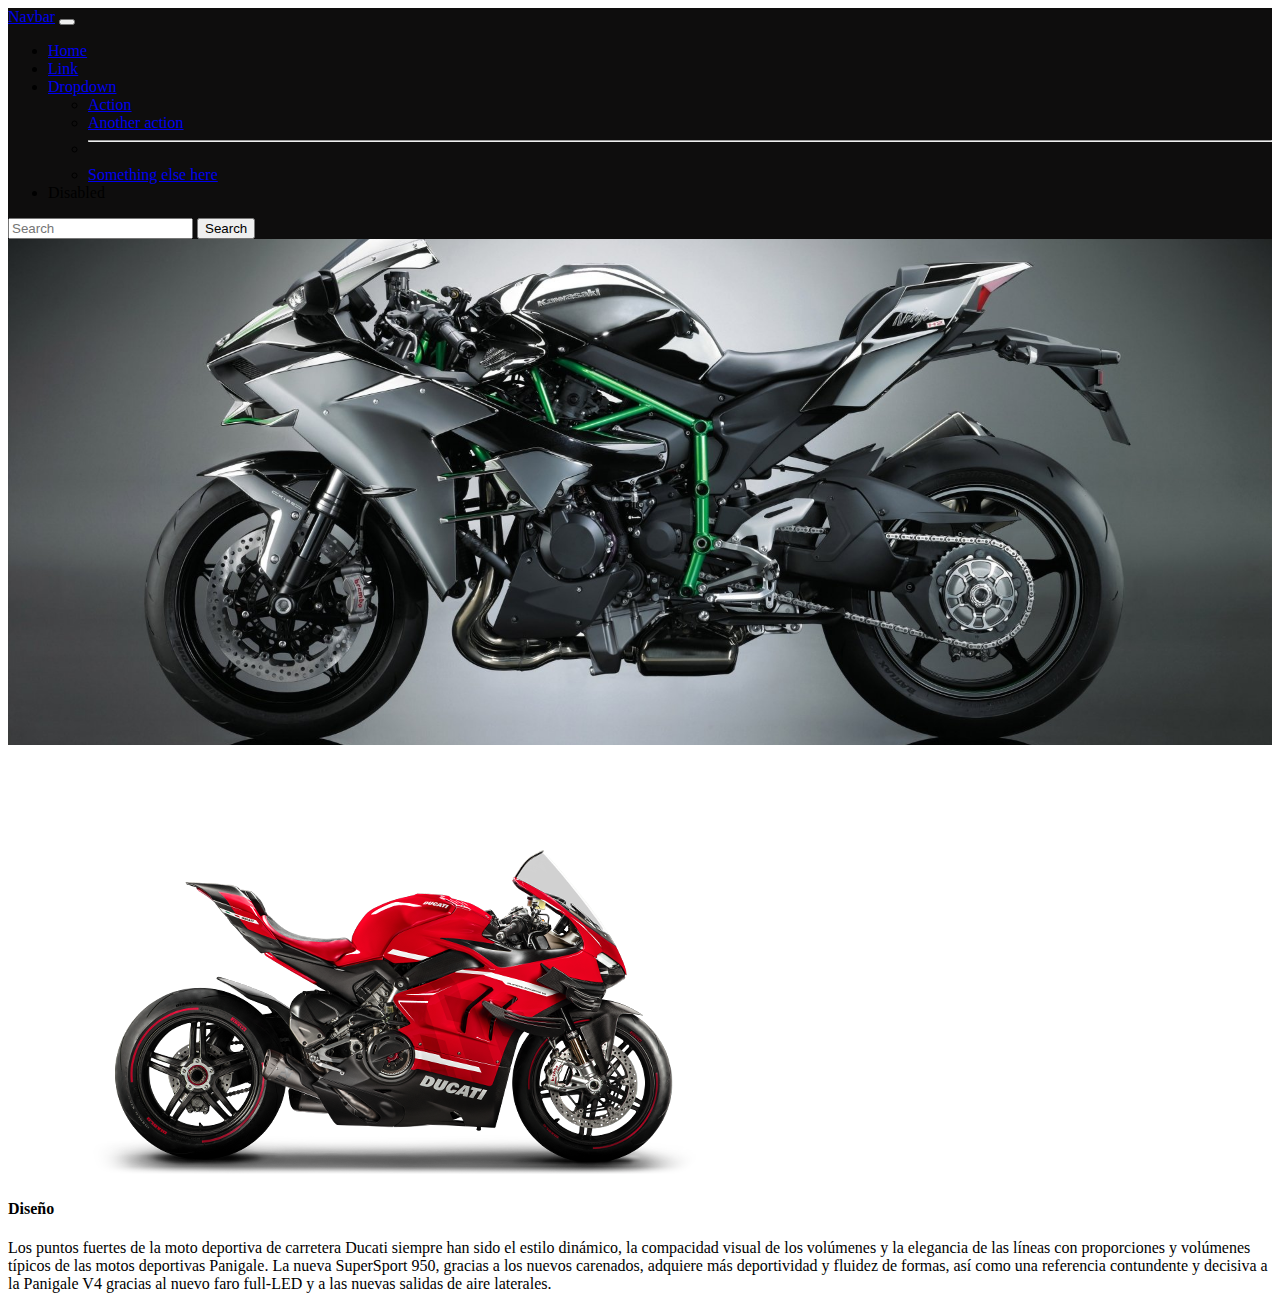
==== index.html @ 04f36f09 "Voy a ganar este taller" ====
<!DOCTYPE html>
<html lang="es">

<head>
    <meta charset="UTF-8">
    <meta http-equiv="X-UA-Compatible" content="IE=edge">
    <meta name="viewport" content="width=device-width, initial-scale=1.0">
    <link rel="stylesheet" href="./assets/styles/estilosHome.css">
    <link href="https://cdn.jsdelivr.net/npm/bootstrap@5.3.0-alpha1/dist/css/bootstrap.min.css" rel="stylesheet"
        integrity="sha384-GLhlTQ8iRABdZLl6O3oVMWSktQOp6b7In1Zl3/Jr59b6EGGoI1aFkw7cmDA6j6gD" crossorigin="anonymous">
    <link rel="stylesheet" href="https://cdnjs.cloudflare.com/ajax/libs/animate.css/4.1.1/animate.min.css" />
    <!--link para css animado-->

    <title>Document</title>
</head>

<body>
    <header>
        <nav class="navbar navbar-expand-lg menu navbar-dark animate__animated animate__backInDown fst-italic">
            <div class="container-fluid">
                <a class="navbar-brand" href="#">Navbar</a>
                <button class="navbar-toggler" type="button" data-bs-toggle="collapse"
                    data-bs-target="#navbarSupportedContent" aria-controls="navbarSupportedContent"
                    aria-expanded="false" aria-label="Toggle navigation">
                    <span class="navbar-toggler-icon"></span>
                </button>
                <div class="collapse navbar-collapse" id="navbarSupportedContent">
                    <ul class="navbar-nav me-auto mb-2 mb-lg-0">
                        <li class="nav-item">
                            <a class="nav-link active" aria-current="page" href="#">Home</a>
                        </li>
                        <li class="nav-item">
                            <a class="nav-link" href="#">Link</a>
                        </li>
                        <li class="nav-item dropdown">
                            <a class="nav-link dropdown-toggle" href="#" role="button" data-bs-toggle="dropdown"
                                aria-expanded="false">
                                Dropdown
                            </a>
                            <ul class="dropdown-menu">
                                <li><a class="dropdown-item" href="#">Action</a></li>
                                <li><a class="dropdown-item" href="#">Another action</a></li>
                                <li>
                                    <hr class="dropdown-divider">
                                </li>
                                <li><a class="dropdown-item" href="#">Something else here</a></li>
                            </ul>
                        </li>
                        <li class="nav-item">
                            <a class="nav-link disabled">Disabled</a>
                        </li>
                    </ul>
                    <form class="d-flex" role="search">
                        <input class="form-control me-2 fst-italic" type="search" placeholder="Search"
                            aria-label="Search">
                        <button class="btn btn-outline-success fst-italic" type="submit">Search</button>
                    </form>
                </div>
            </div>
        </nav>
    </header>

    <main>
        <div class="banner"></div>
        <section>
            <div class="container my-5">
                <div class="row justify-content-center">
                    <div class="col-8">
                        <img src="./assets/img/ducati.png" alt="DucatiRoja" class="img-fluid w-100">
                    </div>
                    <div class="col-4 align-self-center fst-italic">
                        <h4>Diseño</h4>
                        <p>Los puntos fuertes de la moto deportiva de carretera Ducati siempre han sido el estilo
                            dinámico, la compacidad visual de los volúmenes y la elegancia de las líneas con
                            proporciones y volúmenes típicos de las motos deportivas Panigale.

                            La nueva SuperSport 950, gracias a los nuevos carenados, adquiere más deportividad y fluidez
                            de formas, así como una referencia contundente y decisiva a la Panigale V4 gracias al nuevo
                            faro full-LED y a las nuevas salidas de aire laterales.
                        </p>
                    </div>
                </div>
            </div>
        </section>
    </main>
    <footer></footer>

    <script src="https://cdn.jsdelivr.net/npm/bootstrap@5.3.0-alpha1/dist/js/bootstrap.bundle.min.js"
        integrity="sha384-w76AqPfDkMBDXo30jS1Sgez6pr3x5MlQ1ZAGC+nuZB+EYdgRZgiwxhTBTkF7CXvN"
        crossorigin="anonymous"></script>
        <script src="./src/controllers/controladorHome.js"></script>
</body>

</html>
---- assets/styles/estilosHome.css ----
.banner{
    background-image: url("../img/banner.jpg");
    background-position: top center;
    background-size: cover;
    padding: 20%;
    background-attachment: fixed;
    /*background-repeat: no-repeat;*/
}

.menu{
    background-color: rgb(14, 13, 13);
    
}
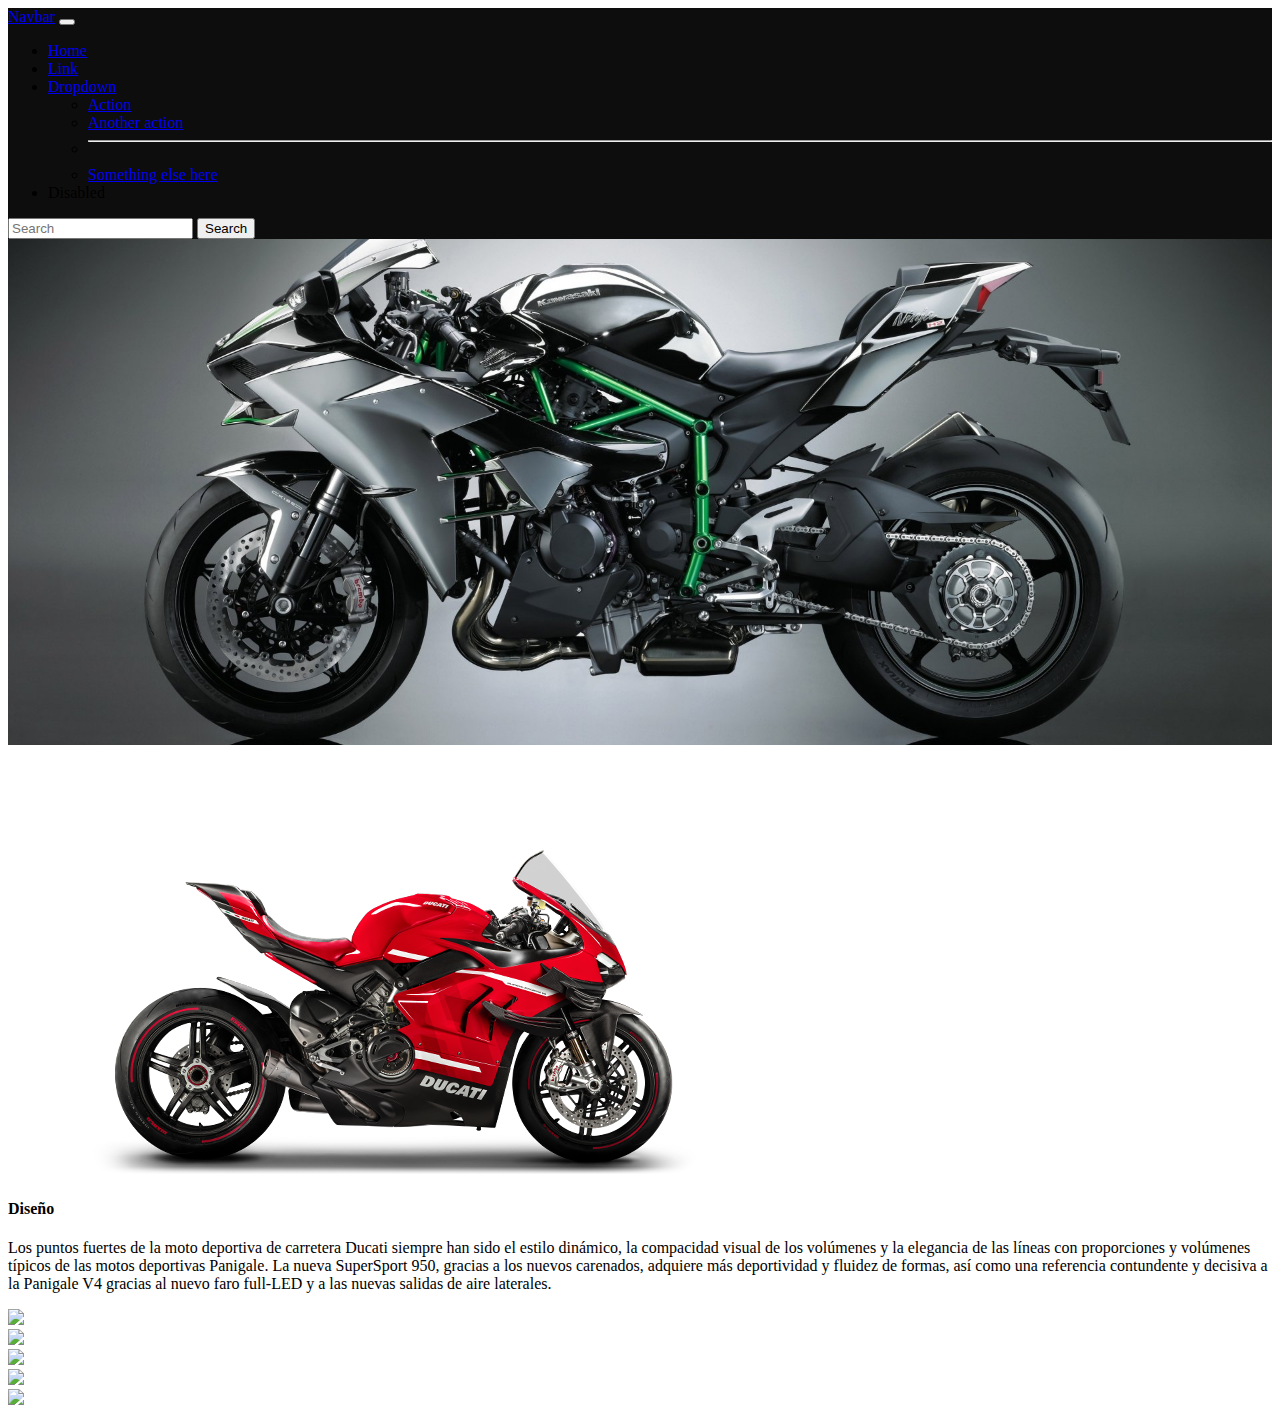
==== commit b97767e5: "Se agrega imagenes y practica de DOM" ====
--- a/index.html
+++ b/index.html
@@ -81,6 +81,11 @@
                     </div>
                 </div>
             </div>
+        </section>  
+        <section class="container">
+            <div class="row row-cols-1 row-cols-md-5 g-3" id="fila">
+
+            </div>
         </section>
     </main>
     <footer></footer>
@@ -88,7 +93,7 @@
     <script src="https://cdn.jsdelivr.net/npm/bootstrap@5.3.0-alpha1/dist/js/bootstrap.bundle.min.js"
         integrity="sha384-w76AqPfDkMBDXo30jS1Sgez6pr3x5MlQ1ZAGC+nuZB+EYdgRZgiwxhTBTkF7CXvN"
         crossorigin="anonymous"></script>
-        <script src="./src/controllers/controladorHome.js"></script>
+    <script src="./src/controllers/controladorHome.js" type="module"></script>
 </body>
 
 </html>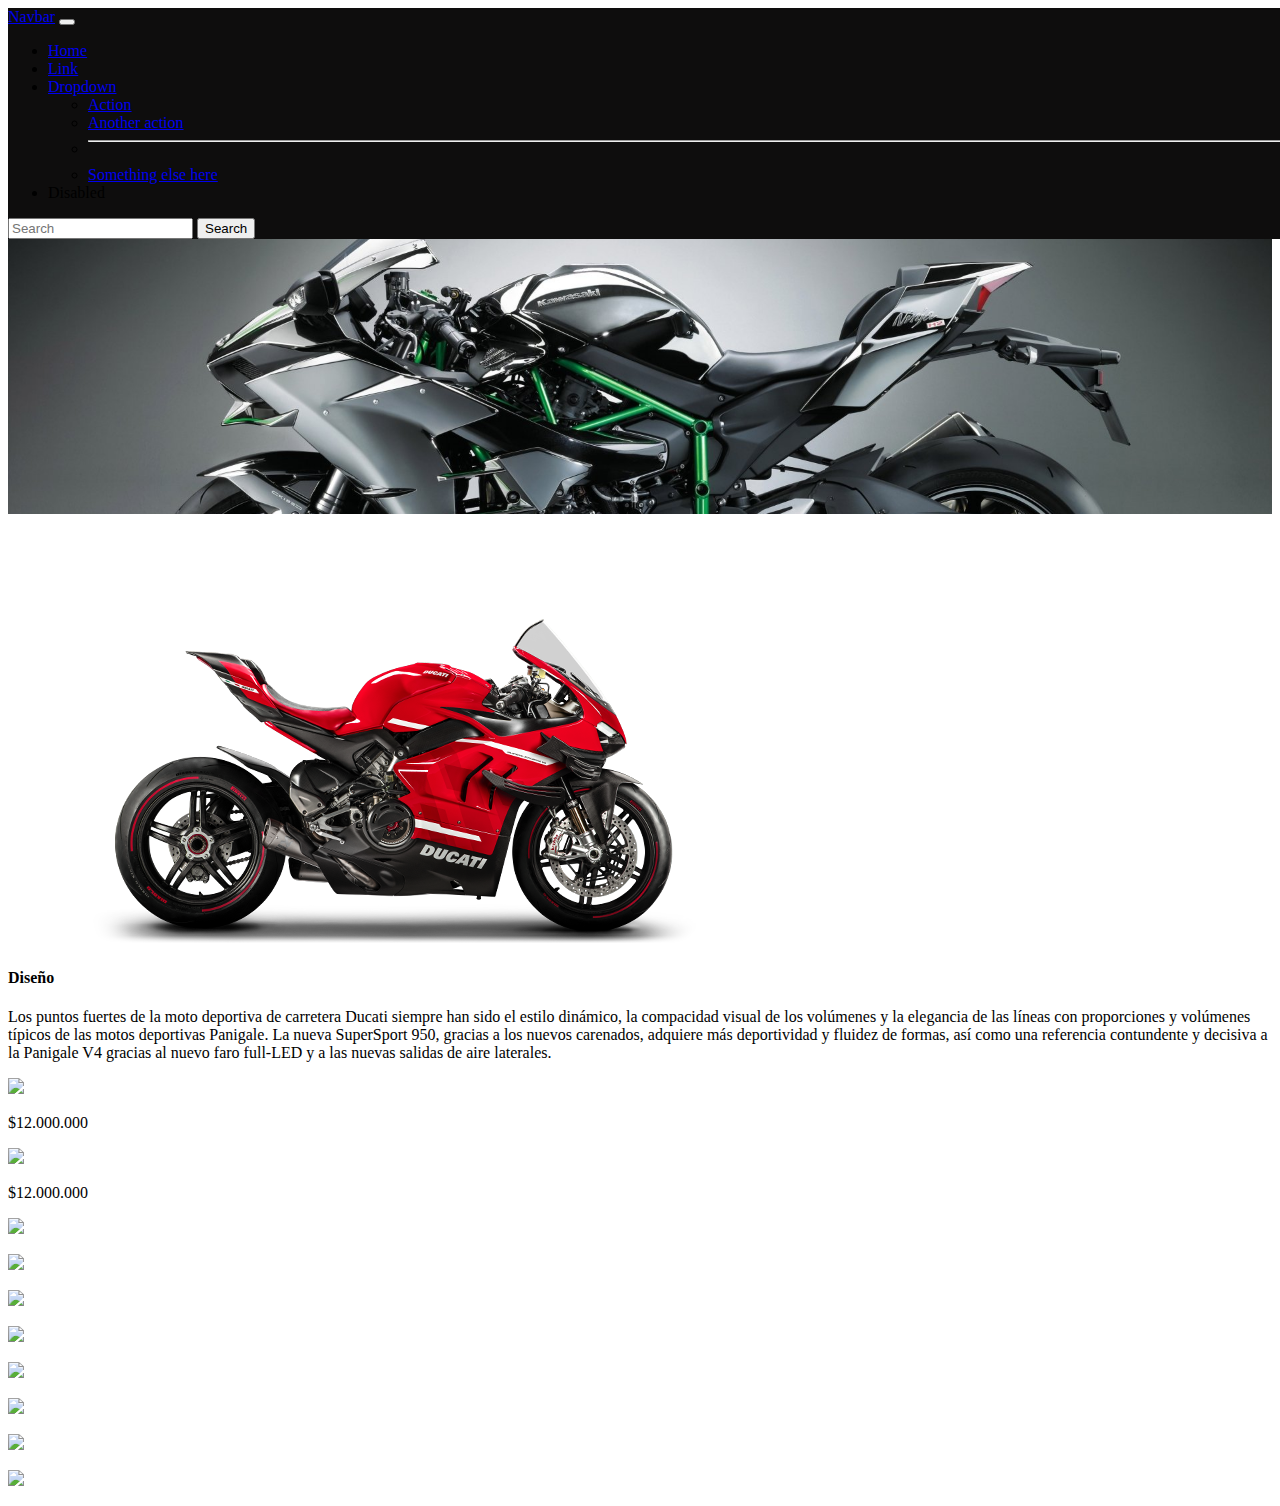
==== commit 07f4b323: "actualizacion de header y controller in precio" ====
--- a/index.html
+++ b/index.html
@@ -11,11 +11,11 @@
     <link rel="stylesheet" href="https://cdnjs.cloudflare.com/ajax/libs/animate.css/4.1.1/animate.min.css" />
     <!--link para css animado-->
 
-    <title>Document</title>
+    <title>Motocicletas</title>
 </head>
 
 <body>
-    <header>
+    <header class="header">
         <nav class="navbar navbar-expand-lg menu navbar-dark animate__animated animate__backInDown fst-italic">
             <div class="container-fluid">
                 <a class="navbar-brand" href="#">Navbar</a>
--- a/assets/styles/estilosHome.css
+++ b/assets/styles/estilosHome.css
@@ -1,3 +1,7 @@
+.header{
+    width: 100%;
+    position: fixed;
+}
 .banner{
     background-image: url("../img/banner.jpg");
     background-position: top center;
@@ -9,5 +13,6 @@
 
 .menu{
     background-color: rgb(14, 13, 13);
+
     
 }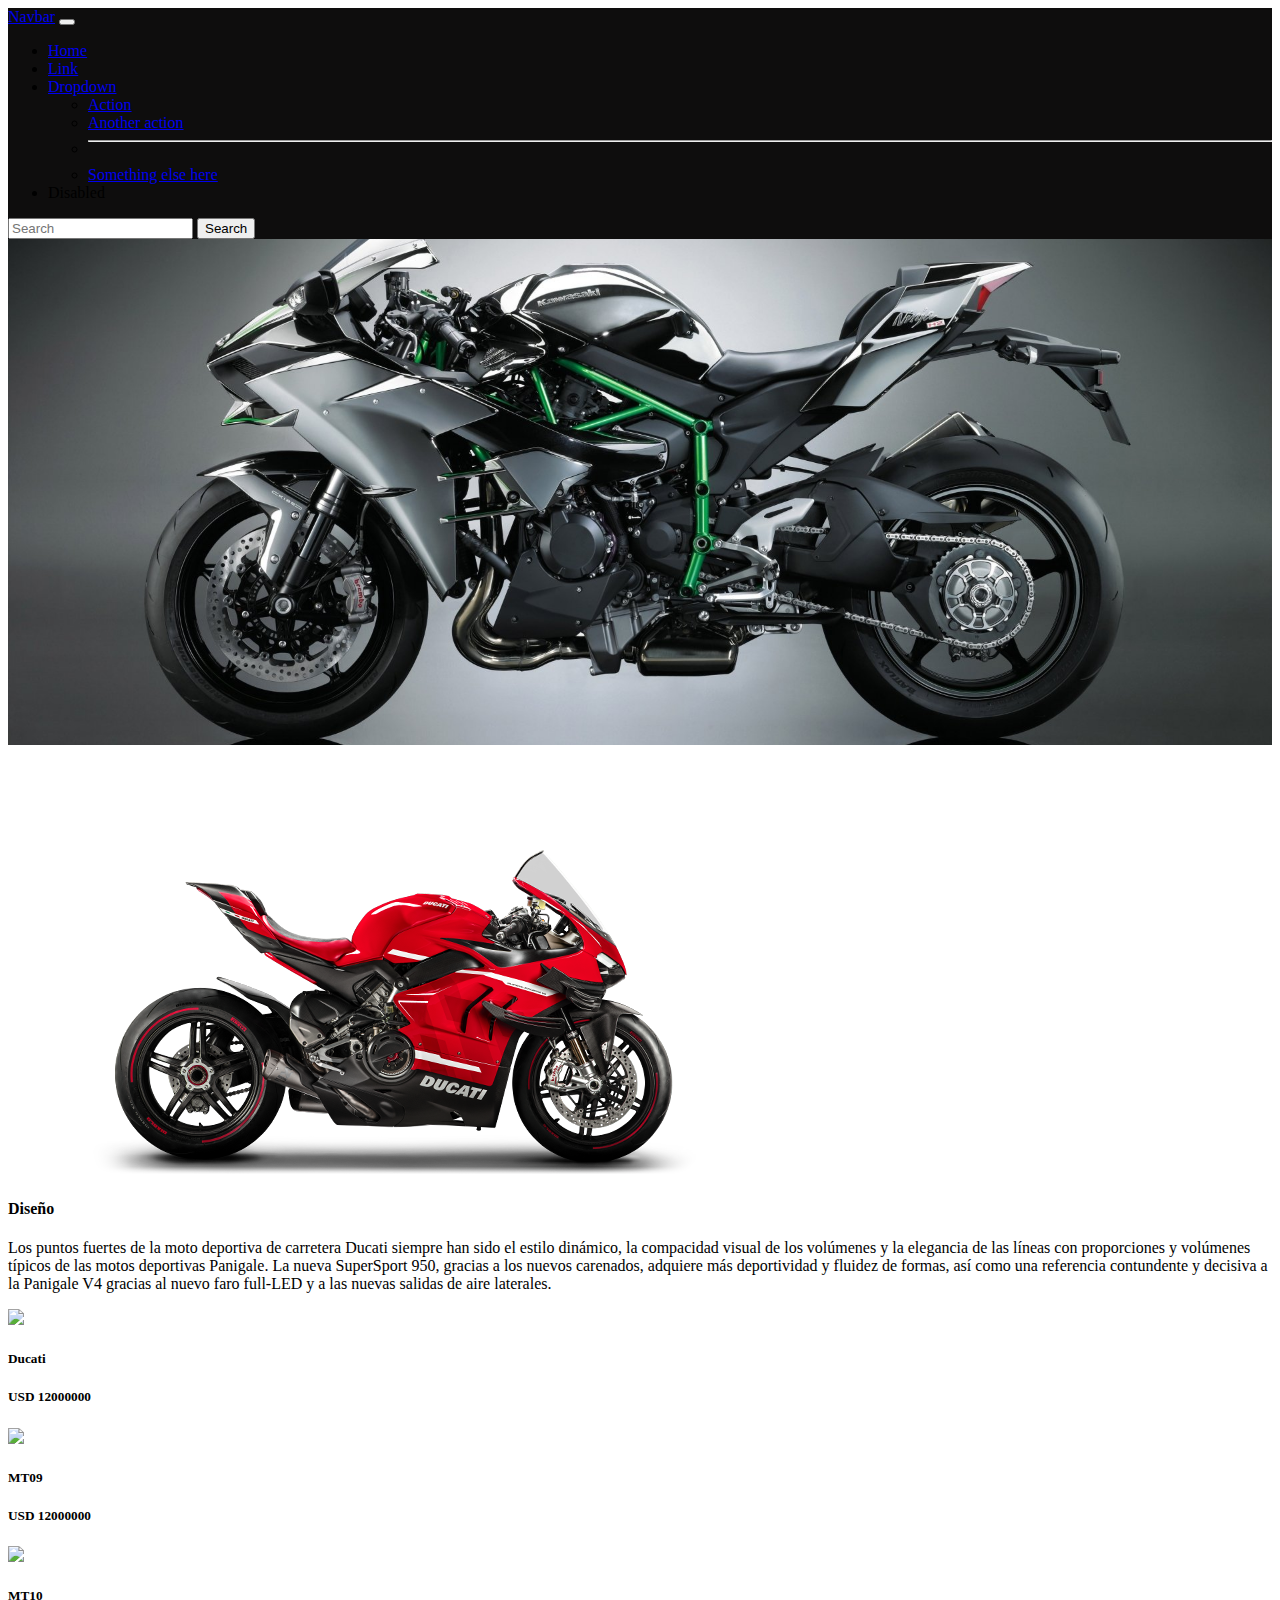
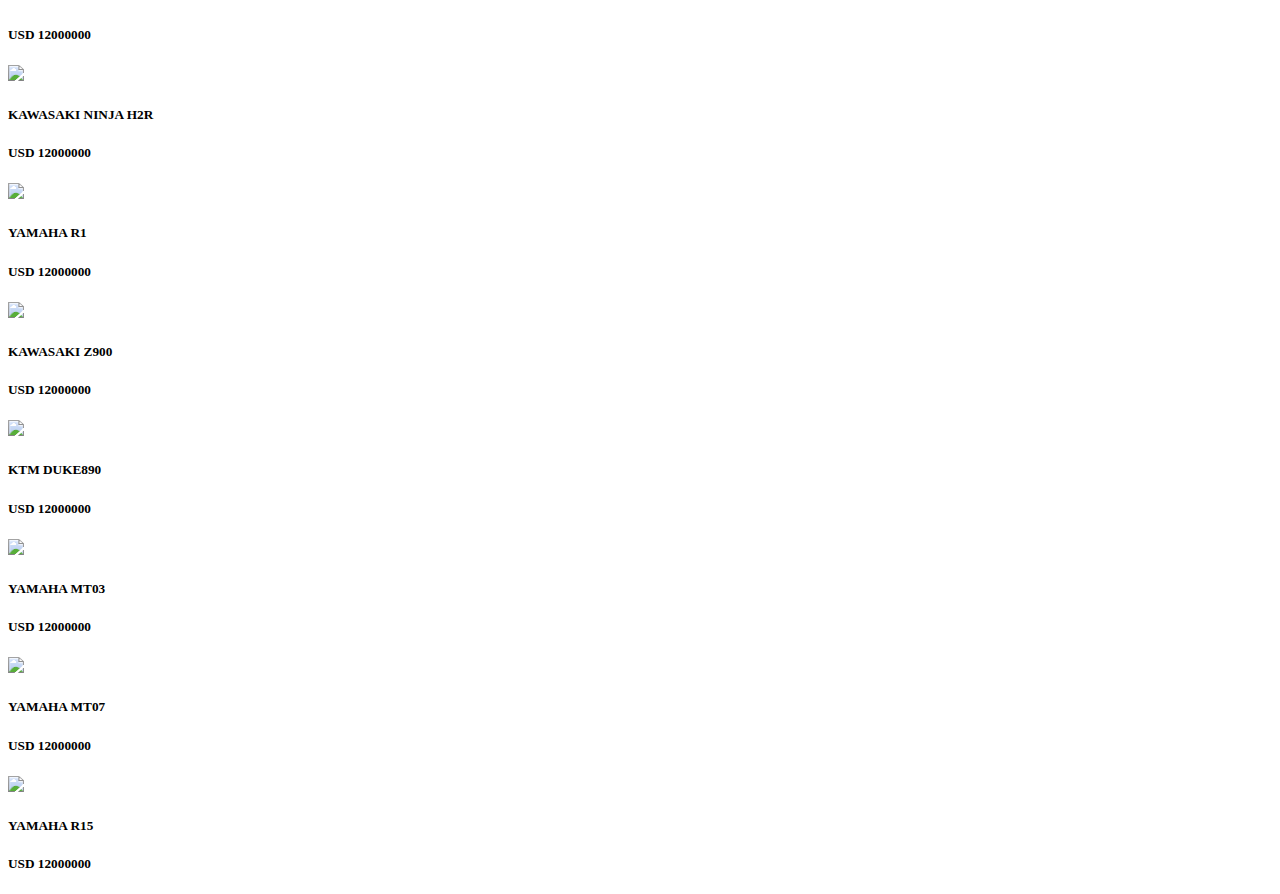
==== commit 4cd777db: "Se configura carrito de compras y boton de vaciar carrito" ====
--- a/index.html
+++ b/index.html
@@ -16,7 +16,7 @@
 
 <body>
     <header class="header">
-        <nav class="navbar navbar-expand-lg menu navbar-dark animate__animated animate__backInDown fst-italic">
+        <nav class="navbar navbar-expand-lg menu navbar-dark animate__animated animate__backInDown fst-italic fixed-top">
             <div class="container-fluid">
                 <a class="navbar-brand" href="#">Navbar</a>
                 <button class="navbar-toggler" type="button" data-bs-toggle="collapse"
@@ -51,7 +51,7 @@
                         </li>
                     </ul>
                     <form class="d-flex" role="search">
-                        <input class="form-control me-2 fst-italic" type="search" placeholder="Search"
+                        <input class="form-control me-2 fst-italic " type="search" placeholder="Search"
                             aria-label="Search">
                         <button class="btn btn-outline-success fst-italic" type="submit">Search</button>
                     </form>
@@ -83,7 +83,7 @@
             </div>
         </section>  
         <section class="container">
-            <div class="row row-cols-1 row-cols-md-5 g-3" id="fila">
+            <div class="row row-cols-1 row-cols-md-4 g-3" id="fila">
 
             </div>
         </section>
--- a/assets/styles/estilosHome.css
+++ b/assets/styles/estilosHome.css
@@ -1,7 +1,3 @@
-.header{
-    width: 100%;
-    position: fixed;
-}
 .banner{
     background-image: url("../img/banner.jpg");
     background-position: top center;
@@ -13,6 +9,9 @@
 
 .menu{
     background-color: rgb(14, 13, 13);
+ 
+}
 
-    
+.h6{
+    display: none;
 }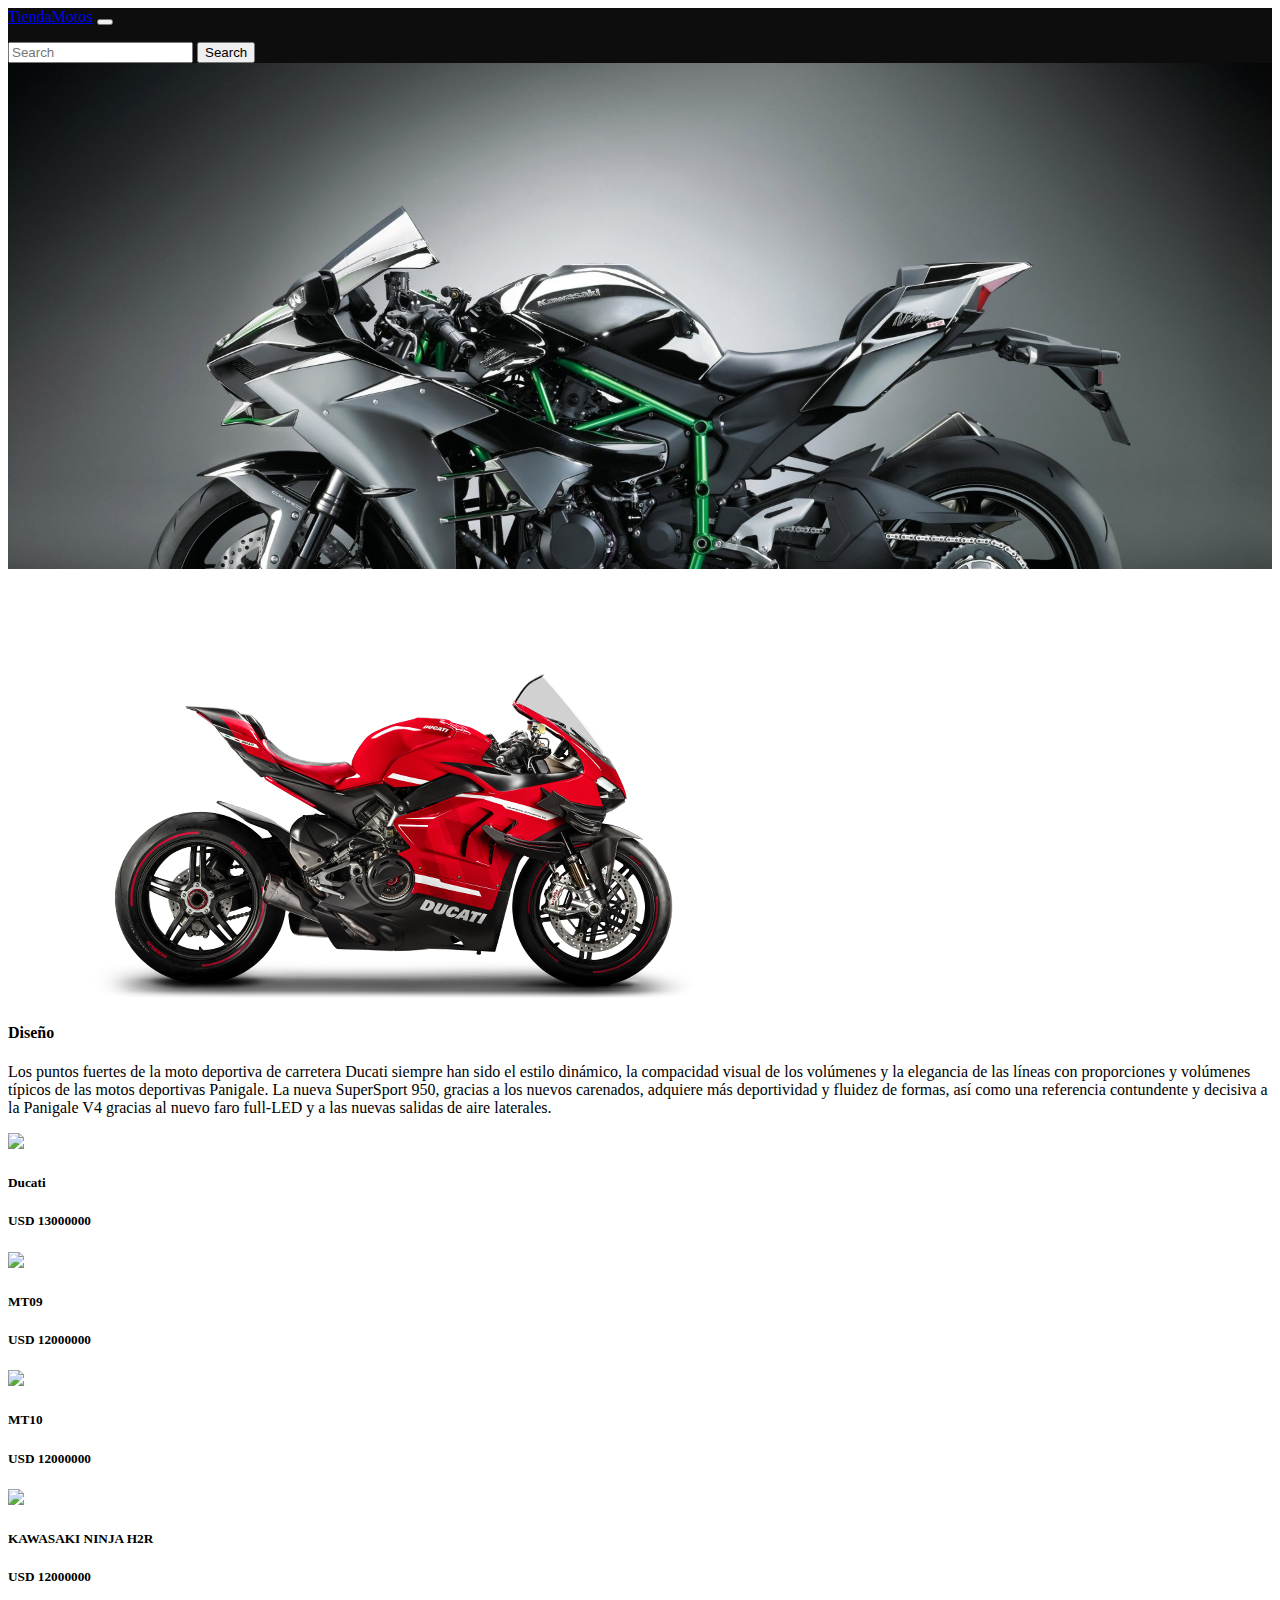
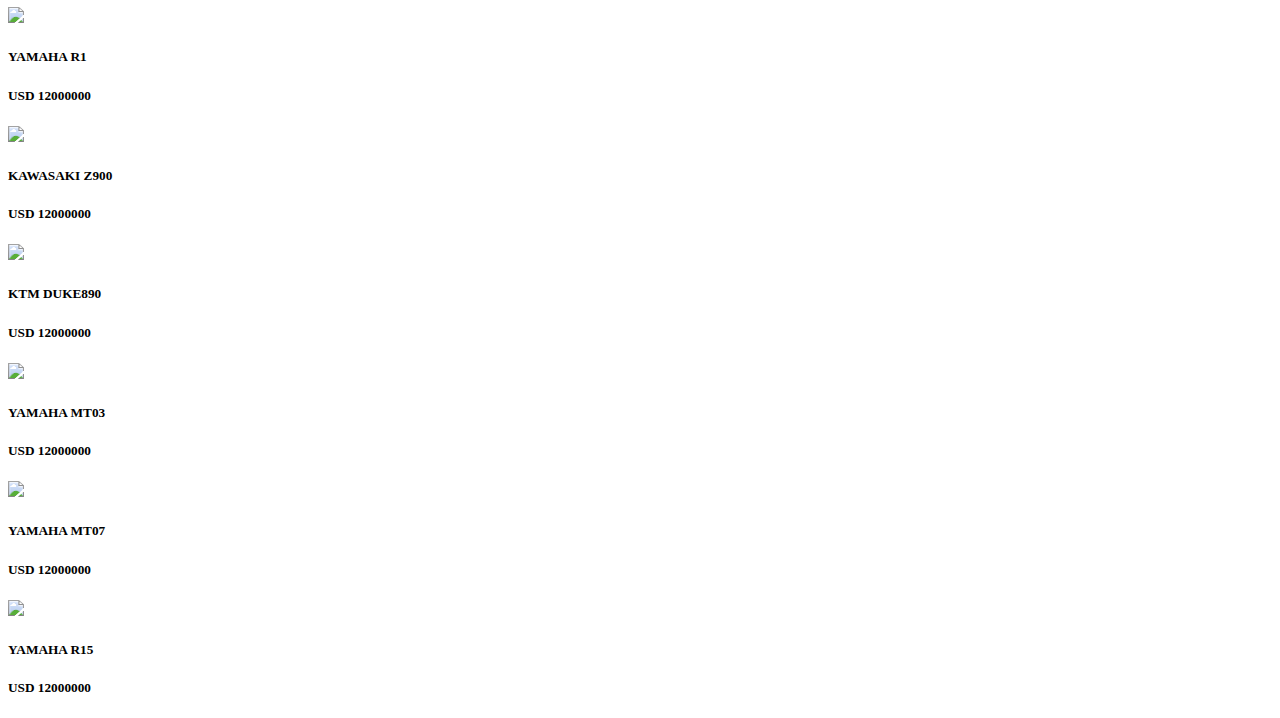
==== commit a77d3d27: "se organizo subtotal e iconos de forma de pago, pendiente conversor de dolares" ====
--- a/index.html
+++ b/index.html
@@ -18,7 +18,7 @@
     <header class="header">
         <nav class="navbar navbar-expand-lg menu navbar-dark animate__animated animate__backInDown fst-italic fixed-top">
             <div class="container-fluid">
-                <a class="navbar-brand" href="#">Navbar</a>
+                <a class="navbar-brand" href="#">TiendaMotos</a>
                 <button class="navbar-toggler" type="button" data-bs-toggle="collapse"
                     data-bs-target="#navbarSupportedContent" aria-controls="navbarSupportedContent"
                     aria-expanded="false" aria-label="Toggle navigation">
@@ -26,10 +26,10 @@
                 </button>
                 <div class="collapse navbar-collapse" id="navbarSupportedContent">
                     <ul class="navbar-nav me-auto mb-2 mb-lg-0">
-                        <li class="nav-item">
+                        <!-- <li class="nav-item">
                             <a class="nav-link active" aria-current="page" href="#">Home</a>
-                        </li>
-                        <li class="nav-item">
+                        </li> -->
+                        <!-- <li class="nav-item">
                             <a class="nav-link" href="#">Link</a>
                         </li>
                         <li class="nav-item dropdown">
@@ -48,7 +48,7 @@
                         </li>
                         <li class="nav-item">
                             <a class="nav-link disabled">Disabled</a>
-                        </li>
+                        </li> -->
                     </ul>
                     <form class="d-flex" role="search">
                         <input class="form-control me-2 fst-italic " type="search" placeholder="Search"
